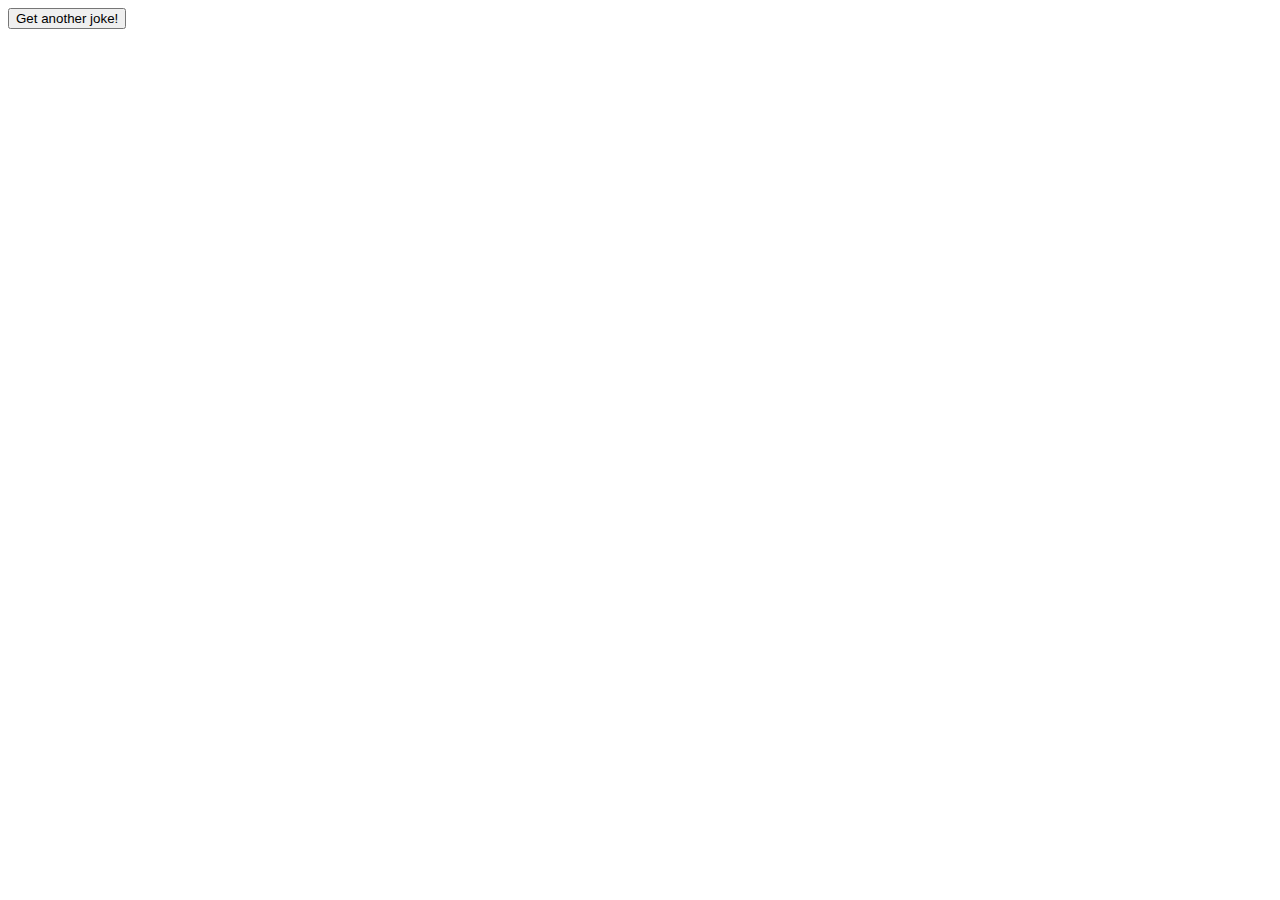
==== index.html @ 8d406789 "please put some effort" ====
<!DOCTYPE html>
<html lang="en">
<head>
  <meta charset="UTF-8">
  <meta http-equiv="X-UA-Compatible" content="IE=edge">
  <meta name="viewport" content="width=device-width, initial-scale=1.0">
  <title>Dad Jokes</title>
  <link rel="stylesheet" href="styles/styles.css">
</head>
<body>
  <div class="container">
    <div class="random-joke">
      <button class="random-joke__btn">Get another joke!</button>
    </div>
    <div class="search-joke">

    </div>
  </div>
  <script src="scripts/main.js"></script>
</body>
</html>
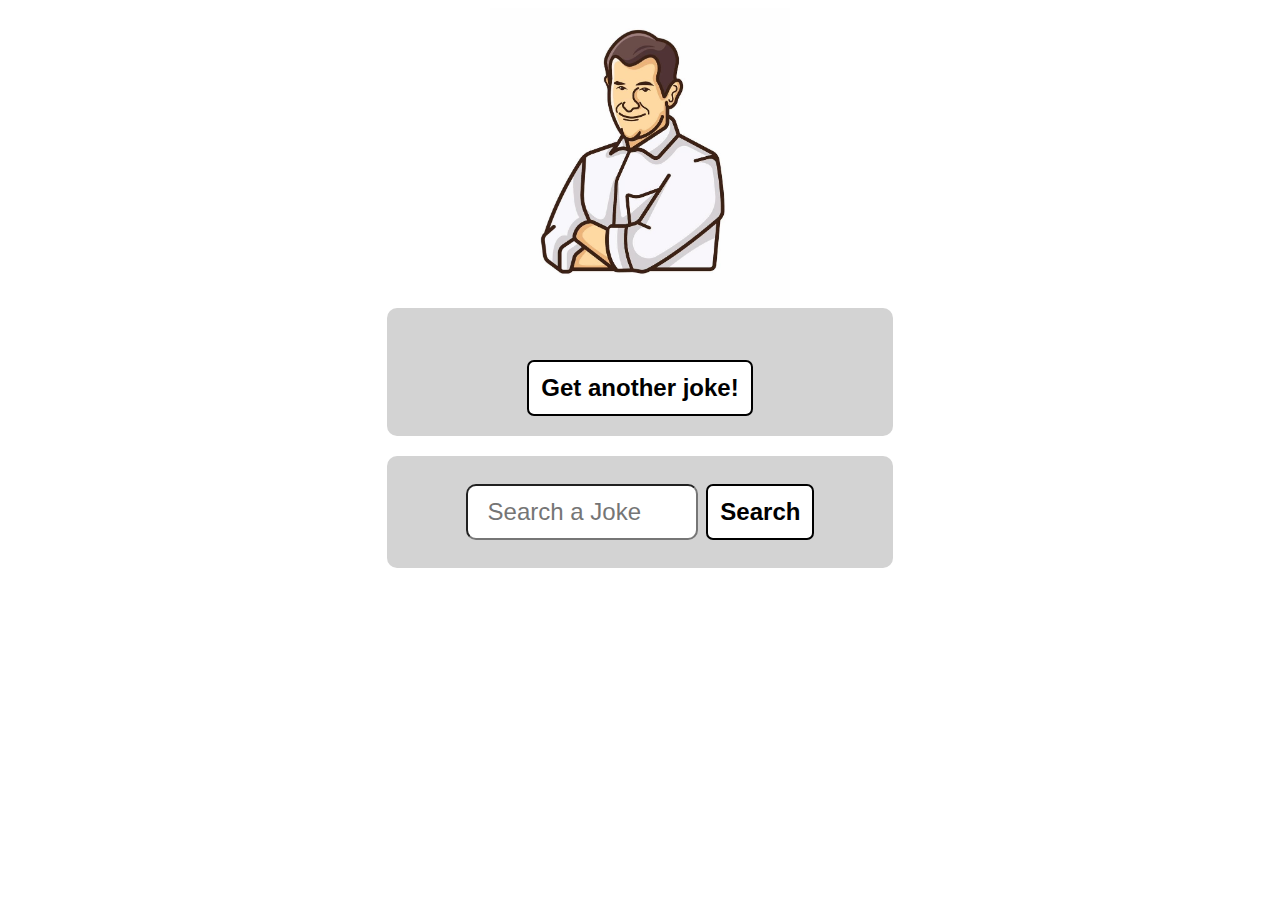
==== commit c5bfaafb: "done" ====
--- a/index.html
+++ b/index.html
@@ -5,17 +5,21 @@
   <meta http-equiv="X-UA-Compatible" content="IE=edge">
   <meta name="viewport" content="width=device-width, initial-scale=1.0">
   <title>Dad Jokes</title>
-  <link rel="stylesheet" href="styles/styles.css">
+  <link rel="stylesheet" href="./styles/styles.css">
 </head>
 <body>
   <div class="container">
+    <img class="container__img" src="./images/dad.jpeg">
     <div class="random-joke">
-      <button class="random-joke__btn">Get another joke!</button>
+      <p class="random-joke__p"></p>
+      <button class="random-joke__btn btn">Get another joke!</button>
     </div>
     <div class="search-joke">
-
+      <input class="input" required type="search" id="search" placeholder="Search a Joke">
+      <button class="search-joke__btn btn">Search</button>
+      <div class="search-joke__body"></div>
     </div>
   </div>
-  <script src="scripts/main.js"></script>
+  <script type="module" defer src="./main.js"></script>
 </body>
 </html>--- a/styles/styles.css
+++ b/styles/styles.css
@@ -0,0 +1,48 @@
+/* GENERAL  */
+.container {
+  box-sizing: border-box;
+  margin: 0 auto;
+  width: 40%;
+  font-size: 32px;
+}
+
+.container__img {
+  height: 300px;
+  width: 300px;
+  margin: auto;
+  display: block;
+}
+
+.btn {
+  background-color: white;
+  padding: 12px 12px;
+  border: 2px solid black;
+  border-radius: 7px;
+  font-weight: bold;
+  font-size: 24px;
+}
+
+/* RANDOM JOKE */
+.random-joke {
+  background-color: lightgrey;
+  text-align: center;
+  padding: 20px;
+  border-radius: 10px;
+}
+
+/* SEARCH A JOKE */
+.search-joke {
+  margin-top: 20px;
+  background-color: lightgrey;
+  text-align: center;
+  padding: 20px;
+  border-radius: 10px;
+}
+
+.input {
+  padding: 12px 20px;
+  margin: 8px 0;
+  width: 50%;
+  font-size: 24px;
+  border-radius: 10px;
+}
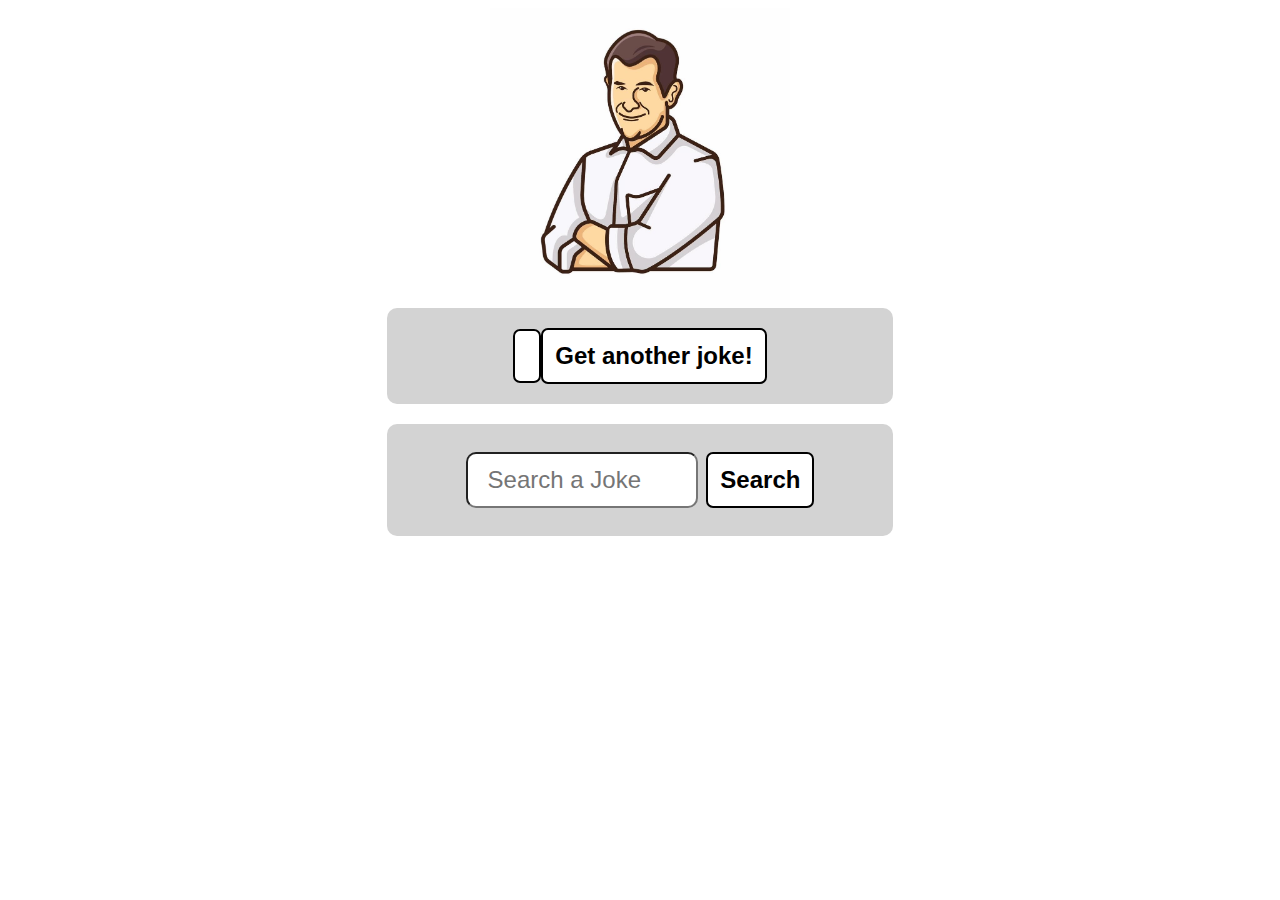
==== commit 5a2b1b48: "testing" ====
--- a/index.html
+++ b/index.html
@@ -11,7 +11,7 @@
   <div class="container">
     <img class="container__img" src="./images/dad.jpeg">
     <div class="random-joke">
-      <p class="random-joke__p"></p>
+      <a class="random-joke__btn-joke btn-joke"></a>
       <button class="random-joke__btn btn">Get another joke!</button>
     </div>
     <div class="search-joke">
--- a/styles/styles.css
+++ b/styles/styles.css
@@ -20,6 +20,23 @@
   border-radius: 7px;
   font-weight: bold;
   font-size: 24px;
+}
+
+.btn:hover {
+  background-color: rgb(255, 254, 239);
+}
+
+.btn-joke {
+  background-color: white;
+  padding: 12px 12px;
+  border: 2px solid black;
+  border-radius: 7px;
+  font-size: 24px;
+  margin-bottom: 12px;
+}
+
+.btn-joke:hover {
+  background-color: rgba(200, 190, 102, 0.619);
 }
 
 /* RANDOM JOKE */
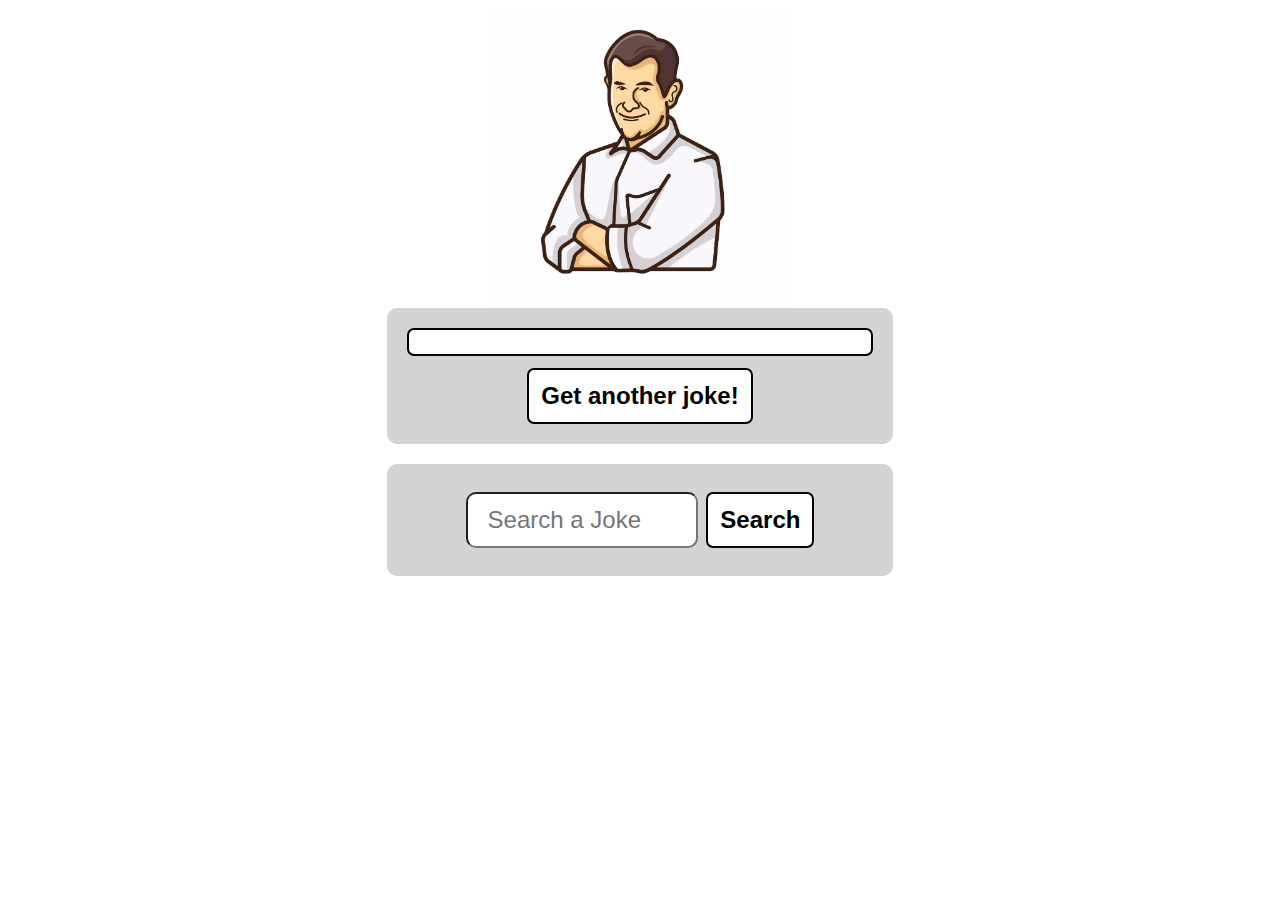
==== commit 441ae9b1: "update code" ====
--- a/index.html
+++ b/index.html
@@ -8,18 +8,20 @@
   <link rel="stylesheet" href="./styles/styles.css">
 </head>
 <body>
-  <div class="container">
-    <img class="container__img" src="./images/dad.jpeg">
-    <div class="random-joke">
-      <a class="random-joke__btn-joke btn-joke"></a>
-      <button class="random-joke__btn btn">Get another joke!</button>
+  <main>
+    <div class="container">
+      <img class="container__img" src="./images/dad.jpeg">
+      <div class="random-joke">
+        <a href="./product.html" class="random-joke__a btn-joke"></a>
+        <button class="random-joke__btn btn">Get another joke!</button>
+      </div>
+      <div class="search-joke">
+        <input class="input" required type="search" id="search" placeholder="Search a Joke">
+        <button class="search-joke__btn btn">Search</button>
+        <div class="search-joke__body"></div>
+      </div>
     </div>
-    <div class="search-joke">
-      <input class="input" required type="search" id="search" placeholder="Search a Joke">
-      <button class="search-joke__btn btn">Search</button>
-      <div class="search-joke__body"></div>
-    </div>
-  </div>
-  <script type="module" defer src="./main.js"></script>
+  </main>
+  <script type="module" defer src="./script/main.js"></script>
 </body>
 </html>--- a/styles/styles.css
+++ b/styles/styles.css
@@ -27,12 +27,15 @@
 }
 
 .btn-joke {
+  display: block;
   background-color: white;
   padding: 12px 12px;
   border: 2px solid black;
   border-radius: 7px;
   font-size: 24px;
   margin-bottom: 12px;
+  text-decoration: none;
+  color: black;
 }
 
 .btn-joke:hover {
